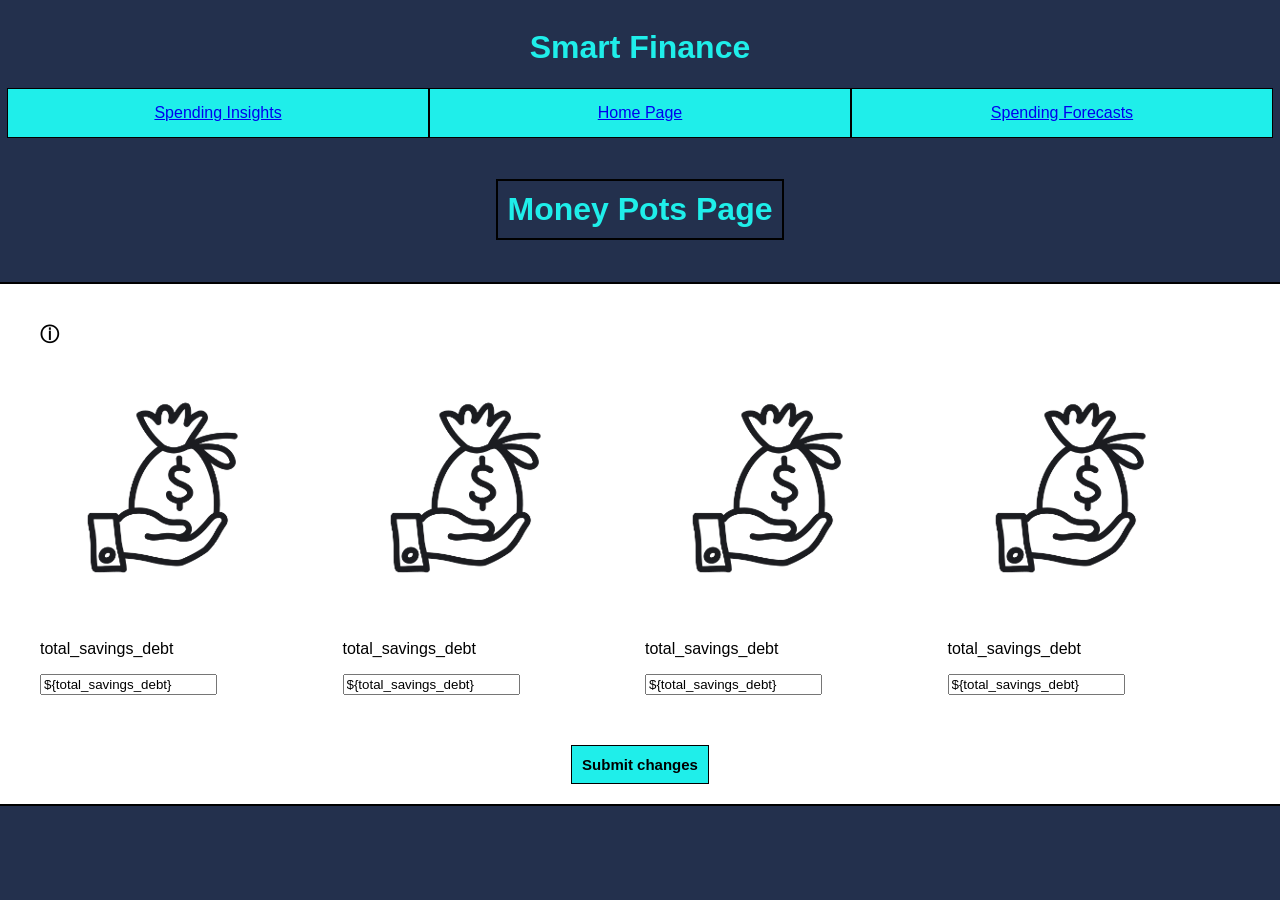
==== templates/money_pots.html @ 9a5f8fe8 "Set up the frontend for the money pots page" ====
<!doctype html>
<html lang="en">
  <head>
    <meta charset="UTF-8" />
    <meta name="viewport" content="width=device-width, initial-scale=1.0" />
    <title>Spending Forecasts</title>
    <!-- Links to CSS file for styling -->
    <link rel="stylesheet" href="../static/css/spending_styling.css" />
  </head>
  <body>
    <header>
      <!-- Consistent title for all pages on the website -->
      <h1>Smart Finance</h1>
      <!-- Navbar to allow users to navigate the site more easily -->
      <nav>
        <div class="nav_item">
          <a href="spending_insights.html">Spending Insights</a>
        </div>
        <div class="nav_item"><a href="index.html">Home Page</a></div>
        <div class="nav_item">
          <a href="spending_forecasts.html">Spending Forecasts</a>
        </div>
      </nav>
    </header>
    <h1 id="page_title">Money Pots Page</h1>
    <div id="white_container">
      <!-- Information icon gives user explanation of page -->
      <h3
        id="Explanation of"
        title="On this page, you can view the amount you have in each money pot and change it. To submit changes, press the 'Submit changes' button."
      >
        ⓘ
      </h3>
      <!-- Container for all pots which is in the form of a grid -->
      <!-- The grid has a maximum of 4 columns and no limit to the number of rows -->
      <div id="pots_container">
        <div id="total_savings_debt" class="savings">
          <img src="../static/images/money_pots_picture.png" alt="Money pot" />
          <p>total_savings_debt</p>
          <input
            id="input_total_savings_debt"
            type="text"
            value="${total_savings_debt}"
          />
        </div>
        <div id="total_savings_debt" class="savings">
          <img src="../static/images/money_pots_picture.png" alt="Money pot" />
          <p>total_savings_debt</p>
          <input
            id="input_total_savings_debt"
            type="text"
            value="${total_savings_debt}"
          />
        </div>
        <div id="total_savings_debt" class="savings">
          <img src="../static/images/money_pots_picture.png" alt="Money pot" />
          <p>total_savings_debt</p>
          <input
            id="input_total_savings_debt"
            type="text"
            value="${total_savings_debt}"
          />
        </div>
        <div id="total_savings_debt" class="savings">
          <img src="../static/images/money_pots_picture.png" alt="Money pot" />
          <p>total_savings_debt</p>
          <input
            id="input_total_savings_debt"
            type="text"
            value="${total_savings_debt}"
          />
        </div>
      </div>
      <div id="submit_changes_button" onclick="process_changes()">
        Submit changes
      </div>
    </div>
    <script src="../static/js/money_pots_script.js"></script>
  </body>
</html>
---- static/css/spending_styling.css ----
body {
    background-color: #23304d;
    font-family: sans-serif;
    display: flex;
    flex-direction: column;
    justify-content: center;
    align-items: center;
    gap: 20px;
}
nav {
    width: 98.9vw;
    height: 50px;
    background-color: #1feeea;
    display: flex;
    flex-direction: row;
    justify-content: space-around;
}
.nav_item {
    display: flex;
    align-items: center;
    justify-content: center;
    border: 1px solid black;
    width: 33vw;
}
h1 {
    color: #1feeea;
    text-align: center;
}
#page_title {
    border: 2px solid black;
    padding: 10px;
}
#white_container {
    position: relative;
    border: 2px solid black;
    width: 1200px;
    padding: 20px 60px;
    background-color: white;
}
table, tr, th, td, caption {
    border: 1px solid black;
    border-collapse: collapse;
    padding: 0.5rem;
    width: 500px;
    text-align: center;
}
table {
    margin: auto;
    margin-top: 30px;
}
td {
    overflow-wrap: anywhere;
}
#total_spending_display, #average_daily_spending_display, #maximum_spending_target_display {
    width: 200px;
    height: 50px;
    border: 2px solid black;
    margin: 10px;
    margin: auto;
    display: flex;
    justify-content: center;
    align-items: center;
    font-weight: bold;
}
#pagination_container {
    display: flex;
    flex-direction: row;
    gap: 5px;
    justify-content: center;
}
#pagination_date {
    border: 2px solid black;
    width: fit-content;
    padding: 5px;
}
button {
    background-color: white;
    font-size: 20px;
    font-weight: bold;
}
button:hover {
    cursor: pointer;
}
img {
    margin: auto;
}
#submit_feedback_button {
    border: 1px solid black;
    font-size: 20px;
    background-color: #1feeea;
    display: block;
    margin: auto;
    margin-top: 20px;
    height: 30px;
}
label {
    margin-right: 90px;
}
#forecast_container {
    display: flex;
    flex-direction: row;
    gap: 30px;
}
#pots_container {
    display: grid;
    grid-template-columns: repeat(4, 1fr);
    gap: 10px;
    margin-bottom: 50px;
}
#submit_changes_button {
    background-color: #1feeea;
    font-size: 15px;
    width: fit-content;
    padding: 10px;
    margin: auto;
    border: 1px solid black;
    font-weight: bold;
}
#submit_changes_button:hover {
    cursor: pointer;
}
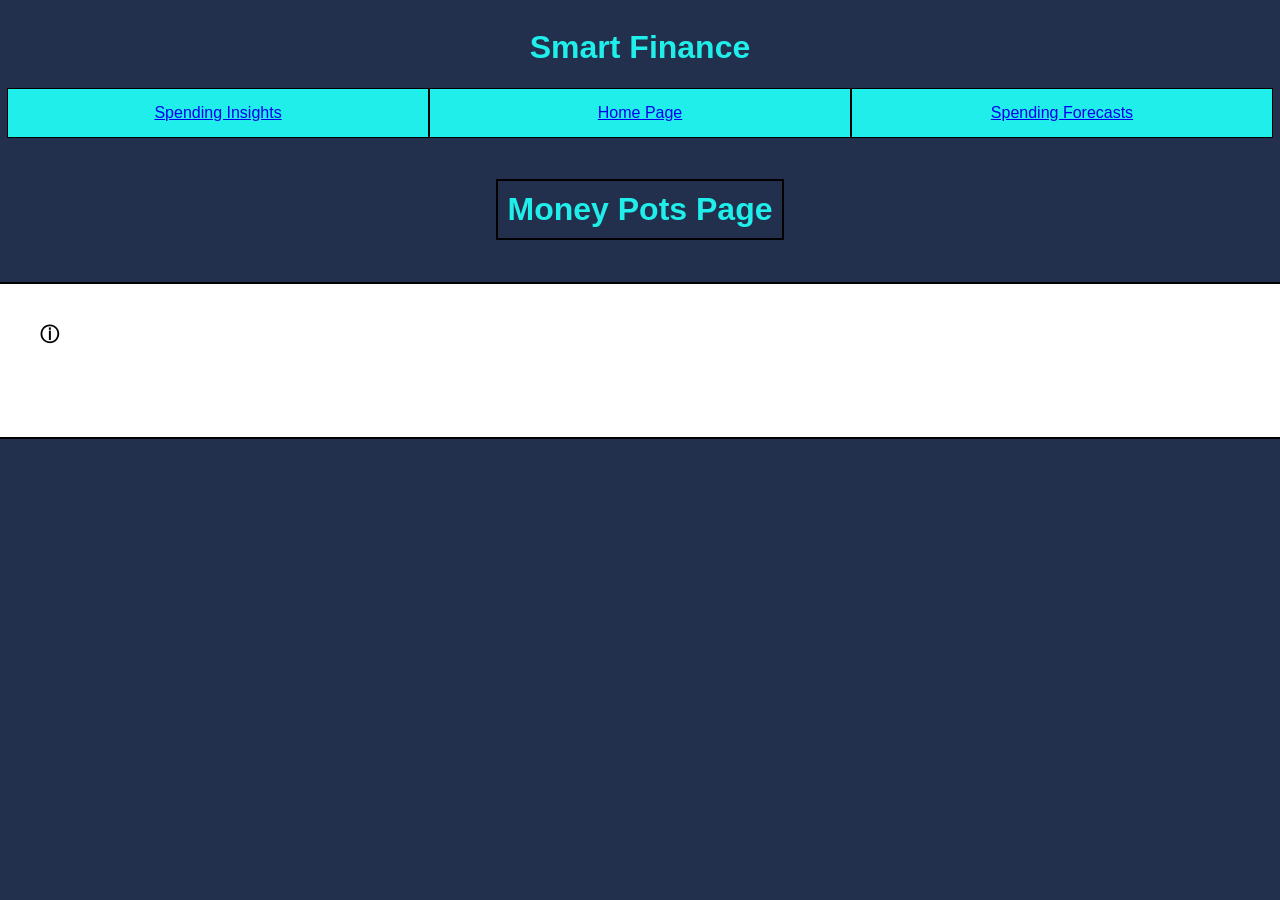
==== commit f4374f20: "Removed placeholders from money pots HTML file" ====
--- a/templates/money_pots.html
+++ b/templates/money_pots.html
@@ -33,47 +33,7 @@
       </h3>
       <!-- Container for all pots which is in the form of a grid -->
       <!-- The grid has a maximum of 4 columns and no limit to the number of rows -->
-      <div id="pots_container">
-        <div id="total_savings_debt" class="savings">
-          <img src="../static/images/money_pots_picture.png" alt="Money pot" />
-          <p>total_savings_debt</p>
-          <input
-            id="input_total_savings_debt"
-            type="text"
-            value="${total_savings_debt}"
-          />
-        </div>
-        <div id="total_savings_debt" class="savings">
-          <img src="../static/images/money_pots_picture.png" alt="Money pot" />
-          <p>total_savings_debt</p>
-          <input
-            id="input_total_savings_debt"
-            type="text"
-            value="${total_savings_debt}"
-          />
-        </div>
-        <div id="total_savings_debt" class="savings">
-          <img src="../static/images/money_pots_picture.png" alt="Money pot" />
-          <p>total_savings_debt</p>
-          <input
-            id="input_total_savings_debt"
-            type="text"
-            value="${total_savings_debt}"
-          />
-        </div>
-        <div id="total_savings_debt" class="savings">
-          <img src="../static/images/money_pots_picture.png" alt="Money pot" />
-          <p>total_savings_debt</p>
-          <input
-            id="input_total_savings_debt"
-            type="text"
-            value="${total_savings_debt}"
-          />
-        </div>
-      </div>
-      <div id="submit_changes_button" onclick="process_changes()">
-        Submit changes
-      </div>
+      <div id="pots_container"></div>
     </div>
     <script src="../static/js/money_pots_script.js"></script>
   </body>
